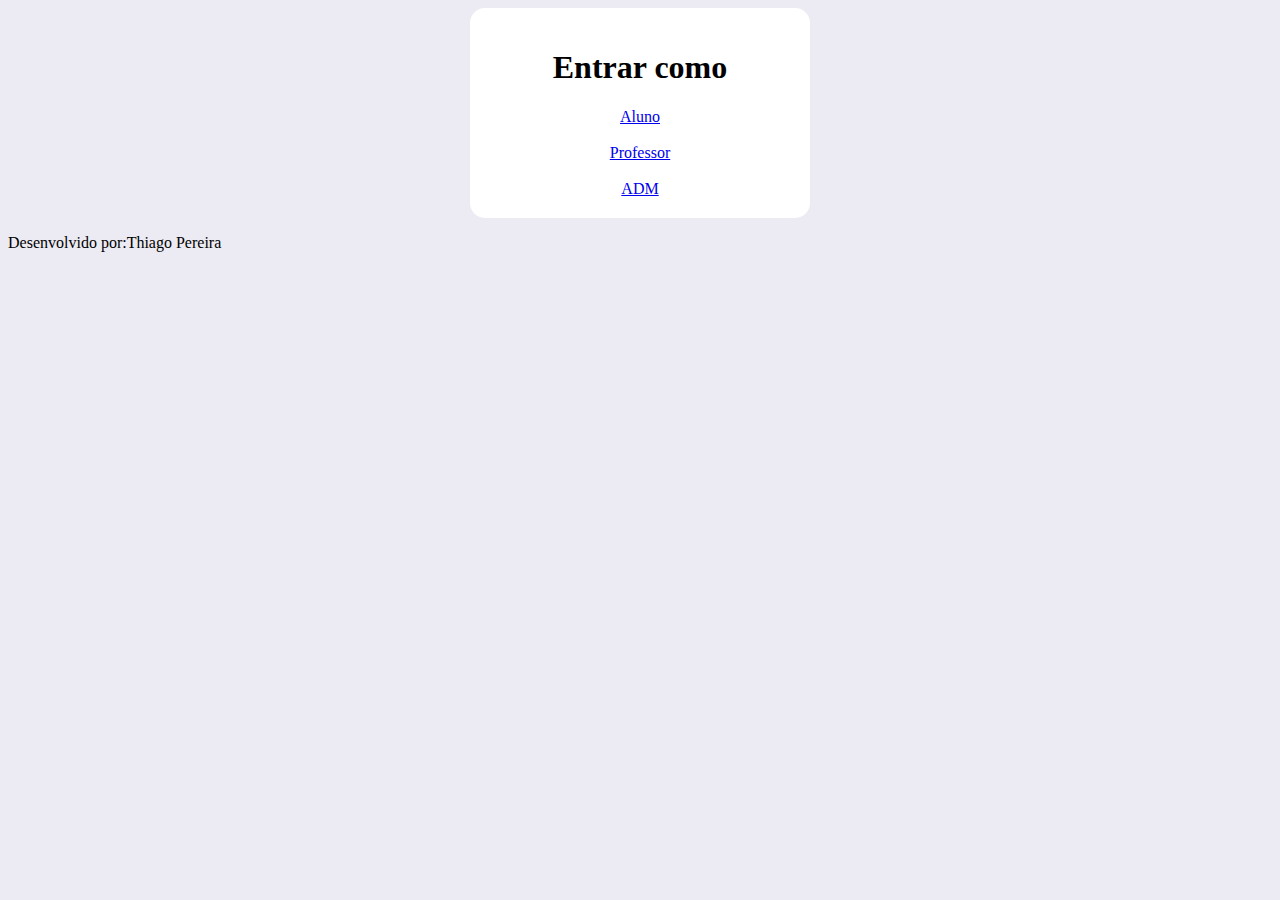
==== index.html @ ac8e8093 "Add files via upload" ====
<!DOCTYPE html>
<html lang="pt-br">
<head>
    <meta charset="UTF-8">
    <meta name="viewport" content="width=device-width, initial-scale=1.0">
    <title>Sistema de Aula</title>
    <link rel="stylesheet" href="css/style.css">
    <link rel="stylesheet" href="css/barra-rolagem.css">
</head>
<body>
    <style>body{background-color:#ECEBF3}
        main {
    width: 300px;
    border-radius: 15px;
    background-color: #ffffff;
    text-align: center;
    margin: auto; 
    padding: 20px; 
}

    </style>
    <main>
        <h1>Entrar como</h1>
        <a href="login-aluno.php" class="botao">Aluno</a>
        <br><br>
        <a href="login-professor.html" class="botao">Professor</a>
        <br><br>
        <a href="login-adm.html" class="botao">ADM</a>
    </main>
    <footer class="creditos">
        <p style="color: rgb(0, 0, 0)">Desenvolvido por:Thiago Pereira</p>
    </footer>
</body>
</html>
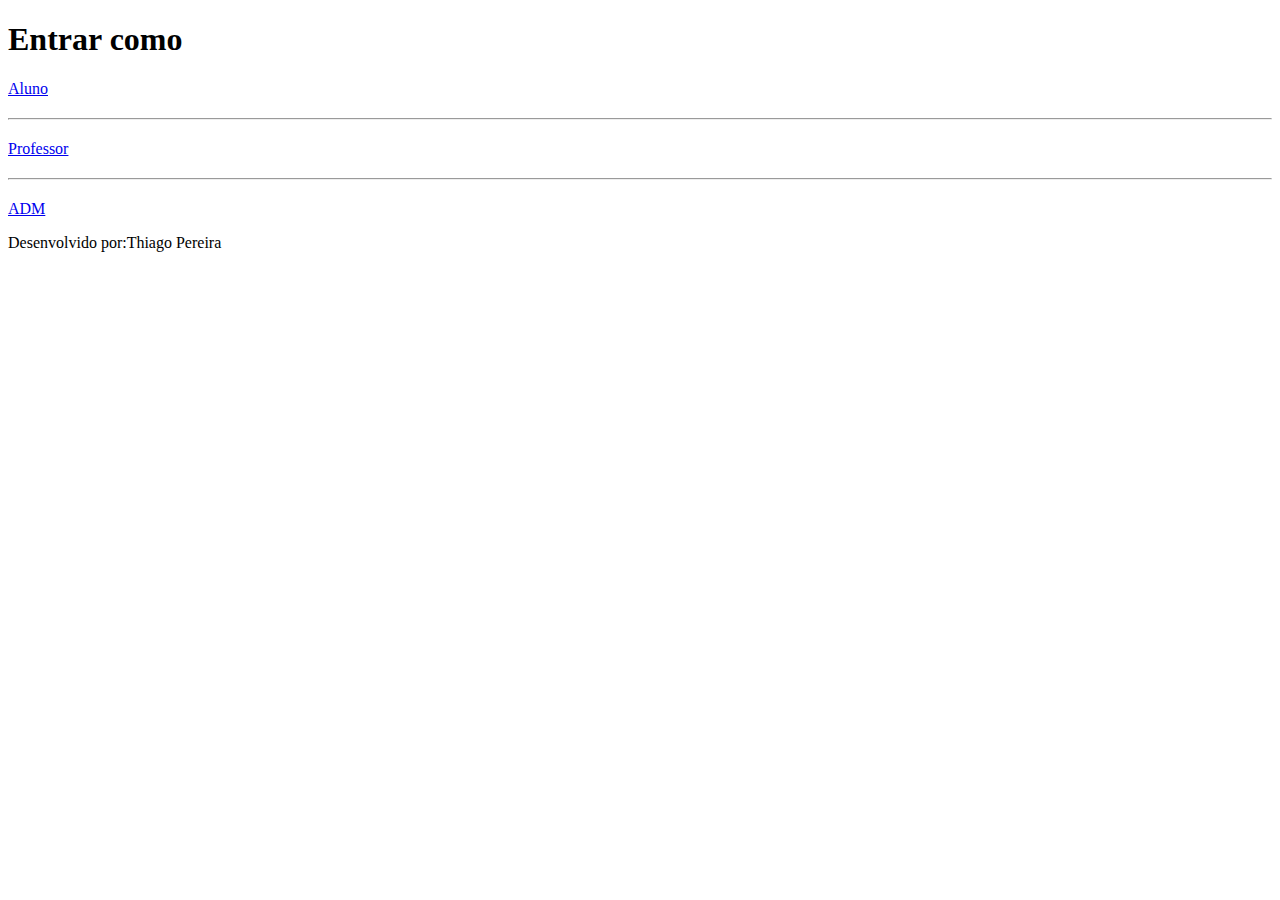
==== commit 150f24f1: "Add files via upload" ====
--- a/index.html
+++ b/index.html
@@ -4,31 +4,39 @@
     <meta charset="UTF-8">
     <meta name="viewport" content="width=device-width, initial-scale=1.0">
     <title>Sistema de Aula</title>
-    <link rel="stylesheet" href="css/style.css">
+    <link rel="stylesheet" href="css/estilo.css">
+    <link rel="stylesheet" href="css/style-mobile.css">
     <link rel="stylesheet" href="css/barra-rolagem.css">
 </head>
 <body>
-    <style>body{background-color:#ECEBF3}
-        main {
-    width: 300px;
-    border-radius: 15px;
-    background-color: #ffffff;
-    text-align: center;
-    margin: auto; 
-    padding: 20px; 
-}
-
-    </style>
     <main>
         <h1>Entrar como</h1>
         <a href="login-aluno.php" class="botao">Aluno</a>
-        <br><br>
+        <hr style="margin: 20px 0; color: black;">
         <a href="login-professor.html" class="botao">Professor</a>
-        <br><br>
-        <a href="login-adm.html" class="botao">ADM</a>
+        <hr style="margin: 20px 0; color: black;">
+        <a href="login-adm.html" id="atividadesLink" class="botao">ADM</a>
     </main>
     <footer class="creditos">
         <p style="color: rgb(0, 0, 0)">Desenvolvido por:Thiago Pereira</p>
     </footer>
+
+    <script>
+        window.onload = function() {
+            // Seleciona o link da página ADM
+            var atividadesLink = document.getElementById('atividadesLink');
+            
+            // Verifica a largura da tela
+            if (window.innerWidth < 768) {
+                // Desabilita o link e exibe a mensagem de alerta
+                atividadesLink.href = '#'; 
+                atividadesLink.addEventListener('click', function(e) {
+                    e.preventDefault(); 
+                    alert("Esta página só é possível acessar em um computador.");
+                    window.location.href = 'index.html'; // Redireciona para a página inicial
+                });
+            }
+        }
+    </script>
 </body>
 </html>
--- a/css/barra-rolagem.css
+++ b/css/barra-rolagem.css
@@ -0,0 +1,18 @@
+::-webkit-scrollbar {
+    width: 14px; 
+}
+::-webkit-scrollbar-track {
+    background: #ffffff; 
+    border-radius: 10px;
+}
+::-webkit-scrollbar-thumb {
+    background-color: #888;
+    border-radius: 10px;
+    border: 2px solid #333; 
+}
+::-webkit-scrollbar-thumb:hover {
+    background-color: #555; 
+}
+::-webkit-scrollbar-button {
+    display: none;
+}